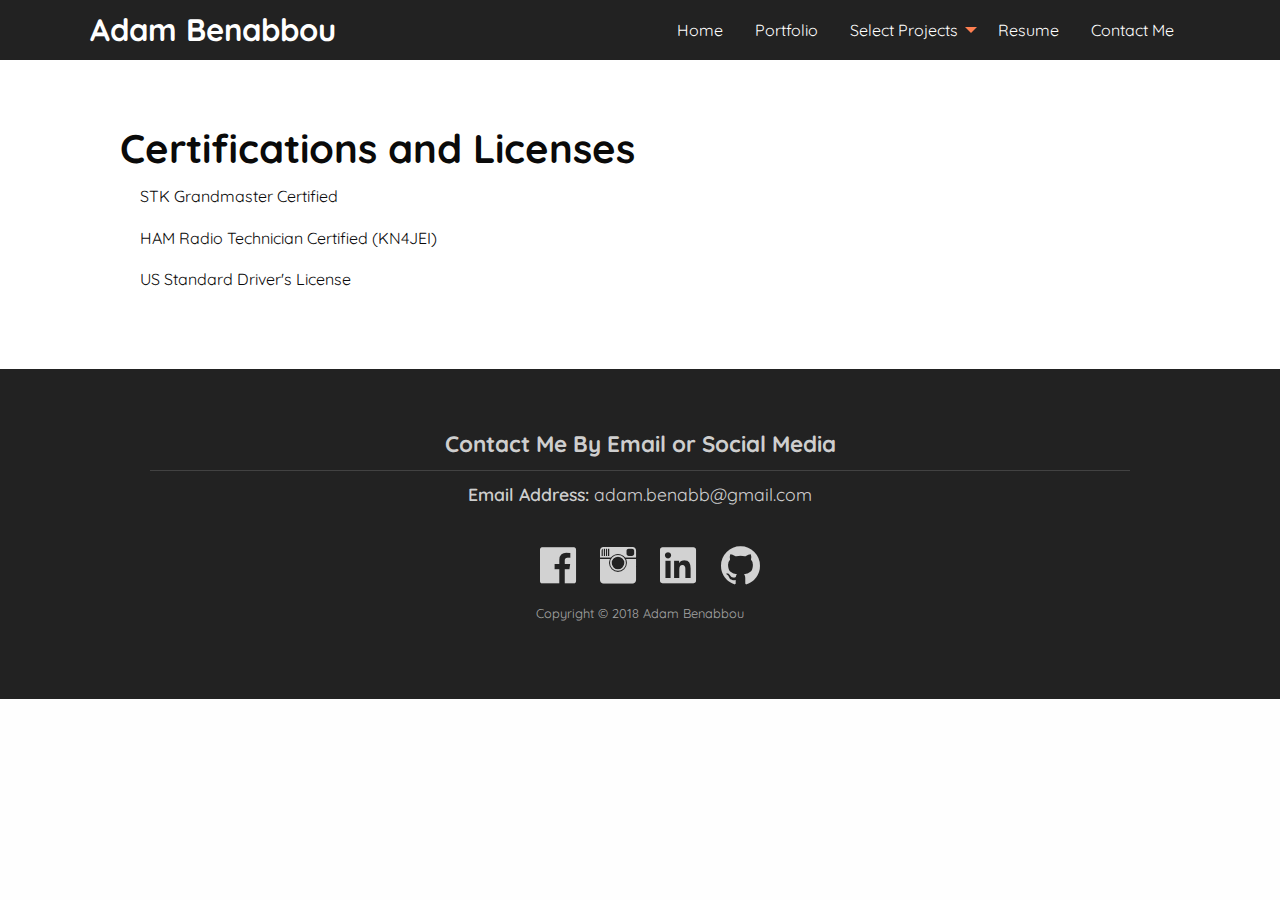
==== certifications.html @ b99caa85 "UploadingTestWebsite" ====
<!doctype html>
<html class="no-js" lang="en" dir="ltr">
  <head>
    <meta charset="utf-8">
    <meta http-equiv="x-ua-compatible" content="ie=edge">
    <meta name="viewport" content="width=device-width, initial-scale=1.0">
    <title>Adam Benabbou</title>
	<link href='https://fonts.googleapis.com/css?family=Quicksand' rel='stylesheet' type='text/css'>
    <link rel="stylesheet" type="text/css" href="foundation-icons/foundation-icons.css">
	<link rel="stylesheet" href="css/foundation.css">
    <link rel="stylesheet" href="css/app.css">
  </head>
  <body>
    <div class="off-canvas-wrapper">
      <div class="off-canvas-wrapper-inner" data-off-canvas-wrapper>
      
        <div class="off-canvas position-left" id="mobile-menu" data-off-canvas>
          <p>Menu</p>
          <ul>
            <li><a href="index.html">Home</a></li>
            <!-- <li><a href="#">Blog</a></li> -->
            <li><a href="portfolio.html">Portfolio</a></li>
			<li><a href="projects.html">Select Project</a></li>
            <li><a href="Adam_Benabbou_Website.pdf">Resume</a></li>
            <li><a href="contact_me.html">Contact Me</a></li>  
          </ul>
        </div>
  
        <!-- Mobile Navigation -->
        
        <div class="off-canvas-content" data-off-canvas-content>
          <div class="title-bar grid-x show-for-small-only">
            <div class="title-bar-left">
              <button class="menu-icon" type="button" data-open="mobile-menu"></button>
              <span class="title-bar-title">Menu</span>
            </div>
          </div>
            
        <!-- Desktop Navigation -->
          <nav class="top-bar nav-desktop">
            <div class="wrap grid-x">
              <div class="top-bar-left">
                <h3 class="site-logo">Adam Benabbou</h3>
              </div>
              <div class="top-bar-right">
                <ul class="dropdown menu menu-desktop" data-dropdown-menu>
                  <li><a href="index.html">Home</a></li>
                  <!-- <li><a href="#">Blog</a></li> -->
                  <li><a href="portfolio.html">Portfolio</a></li>
                  <li><a href="projects.html">Select Projects</a>
                  <ul class="menu submenu">
	                     <li><a href="projects-stk.html">AGI EAP Competition</a></li>
	                     <li><a href="projects-TodaiResearch.html">Research in Tokyo</a></li>
                       <li><a href="projects.html">See More </a><li>
	                </ul>
                  </li>
                  <li><a href="Adam_Benabbou_Website.pdf">Resume</a></li>
                  <li><a href="contact_me.html">Contact Me</a></li>  
                </ul>
              </div>
            </div>  
          </nav>
          
          <!-- Main Content -->
          <section class="main">
            <div class="Certifications">
              <div class="wrap grid-x">
                <div class="cell">
                  <h2> Certifications and Licenses</h2>
                  <ul> STK Grandmaster Certified </ul>
                  <ul> HAM Radio Technician Certified (KN4JEI)</ul>
                  <ul> US Standard Driver's License</ul>
                </div>
              </div>
            </div>
          </section>
          
          
          <!-- Footer Section -->
          <footer class="wrap">
            <div class="wrap">
              <h4> Contact Me By Email or Social Media</h4>
              <hr>
              <a href="mailto:adam.benabb@gmail.com"><span> Email Address: </span>adam.benabb@gmail.com</a>
            </div>	

                <div class="footer-social">
                    <a href="https://www.facebook.com/adam.benabbou"><i class="fi fi-social-facebook"></i></a>
                    <a href="https://www.instagram.com/adam.pngw/"><i class="fi fi-social-instagram"></i></a>
                    <a href="https://www.linkedin.com/in/adambenabbou/"><i class="fi fi-social-linkedin"></i> </a>
                    <a href="https://github.com/AdamBen7"><i class="fi fi-social-github"></i></a>
                </div>
                <div><p>Copyright © 2018 Adam Benabbou</p></div>

          </footer>
        </div>
      </div>
    </div>
    <script src="js/vendor/jquery.js"></script>
    <script src="js/vendor/what-input.js"></script>
    <script src="js/vendor/foundation.js"></script>
    <script src="js/app.js"></script>
  </body>
</html>
---- css/app.css ----
/* General */
* {
  outline: none;
  font-family: Quicksand;

}
h1, h2, h3, h4, h5, h6 {
    font-family: Quicksand;
}
img {
   border:1px solid black;
}

.main .projects img{
   border:1px solid black;
}

.button{
  background-color:black;
  color:white;
  font-weight:bold;
  margin-right:10px;
}
.button:hover{
  background-color:black;
  color: #FF7F50;
  font-weight:bold;
}

.dropdown.menu > li.is-dropdown-submenu-parent > a{
  border-color: #FF7F50 transparent transparent;
  color: white;
}
.dropdown.menu > li.is-dropdown-submenu-parent > a:hover{
  border-color: #FF7F50 transparent transparent;
  color: white;
}
.dropdown.menu > li.is-dropdown-submenu-parent > a::after{
  border-color: #FF7F50 transparent transparent;
  color: #FF7F50;
}

.wrap {
  width: 90%; 
  max-width: 1100px;
  margin: 0 auto; /*autocenters*/
  
}

.off-canvas-wrapper{
  background-color: #222;
}

.display-table{
  display:table;
}
.va-align {
  display: table-cell;
  vertical-align: middle;
}

/* Added this whole place*/
.submenu li{
	background-color:#222;
	color: rgba(255,255,255,0.6);	
}

.is-dropdown-submenu {
	border: 0;
}

.dropdown.menu > li > a {
padding-bottom: 0;	
padding-top:0;
}

.dropdown .is-dropdown-submenu a{
	padding: 0;
	display:block;
}
/*up to here*/

/* Nav - Mobile*/
.title-bar {
  background-color:#222;
  height: 60px;
}

#mobile-menu {
  background-color:#222;
  padding: 10px;
}

#mobile-menu li {
  list-style: none;
}

#mobile-menu a{
  color: rgba(255,255,255,0.6);
  font-weight: bold;
  line-height:2;
}
#mobile-menu a:hover{
  color: rgba(255,255,255,0.8);
  font-weight: bold;
  line-height:2;
}

/* Nav - Desktop */
.nav-desktop{
    background-color:#222;
    min-height: 60px;
    padding: 0;
    /*background-image: url("../img/cfpattern.png");*/
}
.nav-desktop h3{
  margin:0;
}

.site-logo {
  color:white;
  line-height:60px;
}

.nav-desktop .menu-desktop{
  line-height:60px;
  background-color: transparent;
}

.nav-desktop a {
  display: inline-block;
  line-height:60px;
  padding-top: 0;
  padding-bottom:0;
  color: white;
}

.nav-desktop a:hover{
  background-color: rgba(255,255,255, 0.15);
  text-decoration: underline;
}


/*If Clicking action's state gets annoying with hover*/
.nav-desktop .menu a:active{
  border-left: solid 1px;
  border-right: solid 1px;
}


/* Hero */
.hero {
  background: url("../img/WhiteboardWebsitev2.png") no-repeat center center;
  -webkit-background-size: cover;
  -moz-background-size:cover;
  -o-background-size: cover;
  min-height: 600px;
  color: #fff;
  padding:30px;
  text-align: center;
  background-position: bottom center;
  background-attachment:fixed;
}

.hero h1,
.hero p{
  color: rgba(255,255,255, 1);
  max-width:70%;
  background-color: rgba(0,0,0,0.5)
}

.hero a{
  color: rgba(255,255,255, 1);
}
.hero a:hover{
  color: #FF7F50;
  text-decoration:underline;
}
.hero span{
  color:#FF7F50;
  font-weight: bold;
}

/* Main Section*/
.main{
    padding: 60px 0px;
    background-color: rgba(255,255,255,1);
}
.main .cell{
 padding: 0px 30px; 
}

.main h1, h2, h3, h4, h5, h6 {
  font-weight: bold;
}
.main span{
  color: #FF7F50;
}

/* Footer */
footer { 
  background-color: #222;
  padding: 60px 0px;
  text-align:center;

}

footer h4{
  color: rgba(255, 255, 255, .8);
  font-size: 1.4em;
}
footer hr{
  border-color: rgba(255, 255, 255, .15);
  margin: 10px 5px;
}
footer a{
  color: rgba(255, 255, 255, .8);
  font-size: 1.1em;
  display:inline;
}
footer p{
  display: block; /*each anchor takes a full row */
  color: rgba(255, 255, 255, .6);
  font-size: .8em;
}
footer a span{ /*Reason why we used span*/
  font-weight: 600;
  color: rgba(255, 255, 255, .8);
  font-size:1em;
}

footer a:hover{
  color: #FF7F50;
}

.footer-social {
text-align:center; /*added recently */
padding-top: 20px;
}

.footer-social i {
    color: rgba(255, 255, 255, .8);
    margin-left: 20px;
    font-size: 50px;
}

.footer-social i:hover {
    color: #FF7F50;;
}



/* Media Query */

@media(max-width: 639px){
  .nav-desktop{
    display:none;
  }
}

@media(max-width: 875px){
  .hero h1,
  .hero p{
    width: 100%;
  }
}
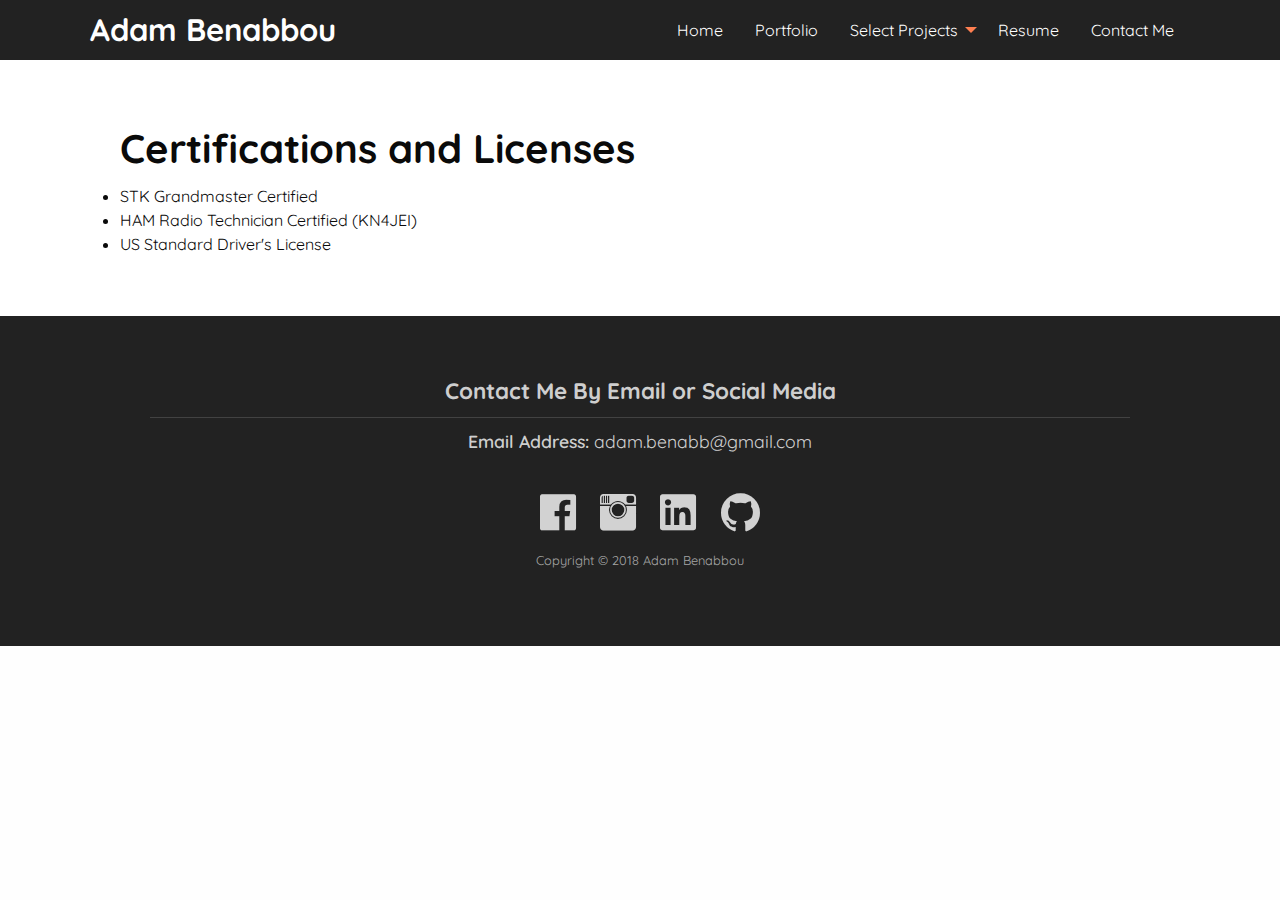
==== commit dfcac301: "Some Changes in Content" ====
--- a/certifications.html
+++ b/certifications.html
@@ -5,10 +5,20 @@
     <meta http-equiv="x-ua-compatible" content="ie=edge">
     <meta name="viewport" content="width=device-width, initial-scale=1.0">
     <title>Adam Benabbou</title>
-	<link href='https://fonts.googleapis.com/css?family=Quicksand' rel='stylesheet' type='text/css'>
+    <link href='https://fonts.googleapis.com/css?family=Quicksand' rel='stylesheet' type='text/css'>
     <link rel="stylesheet" type="text/css" href="foundation-icons/foundation-icons.css">
-	<link rel="stylesheet" href="css/foundation.css">
+    <link rel="stylesheet" href="css/foundation.css">
     <link rel="stylesheet" href="css/app.css">
+
+    <!-- Global site tag (gtag.js) - Google Analytics -->
+    <script async src="https://www.googletagmanager.com/gtag/js?id=UA-131546509-1"></script>
+    <script>
+      window.dataLayer = window.dataLayer || [];
+      function gtag(){dataLayer.push(arguments);}
+      gtag('js', new Date());
+
+      gtag('config', 'UA-131546509-1');
+    </script>
   </head>
   <body>
     <div class="off-canvas-wrapper">
@@ -49,7 +59,7 @@
                   <li><a href="portfolio.html">Portfolio</a></li>
                   <li><a href="projects.html">Select Projects</a>
                   <ul class="menu submenu">
-	                     <li><a href="projects-stk.html">AGI EAP Competition</a></li>
+	                     <li><a href="projects-STK.html">AGI EAP Competition</a></li>
 	                     <li><a href="projects-TodaiResearch.html">Research in Tokyo</a></li>
                        <li><a href="projects.html">See More </a><li>
 	                </ul>
@@ -67,9 +77,9 @@
               <div class="wrap grid-x">
                 <div class="cell">
                   <h2> Certifications and Licenses</h2>
-                  <ul> STK Grandmaster Certified </ul>
-                  <ul> HAM Radio Technician Certified (KN4JEI)</ul>
-                  <ul> US Standard Driver's License</ul>
+                  <li> STK Grandmaster Certified </li>
+                  <li> HAM Radio Technician Certified (KN4JEI)</li>
+                  <li> US Standard Driver's License</li>
                 </div>
               </div>
             </div>
--- a/css/app.css
+++ b/css/app.css
@@ -8,6 +8,9 @@
     font-family: Quicksand;
 }
 img {
+   border:1px solid black;
+}
+a img {
    border:1px solid black;
 }
 
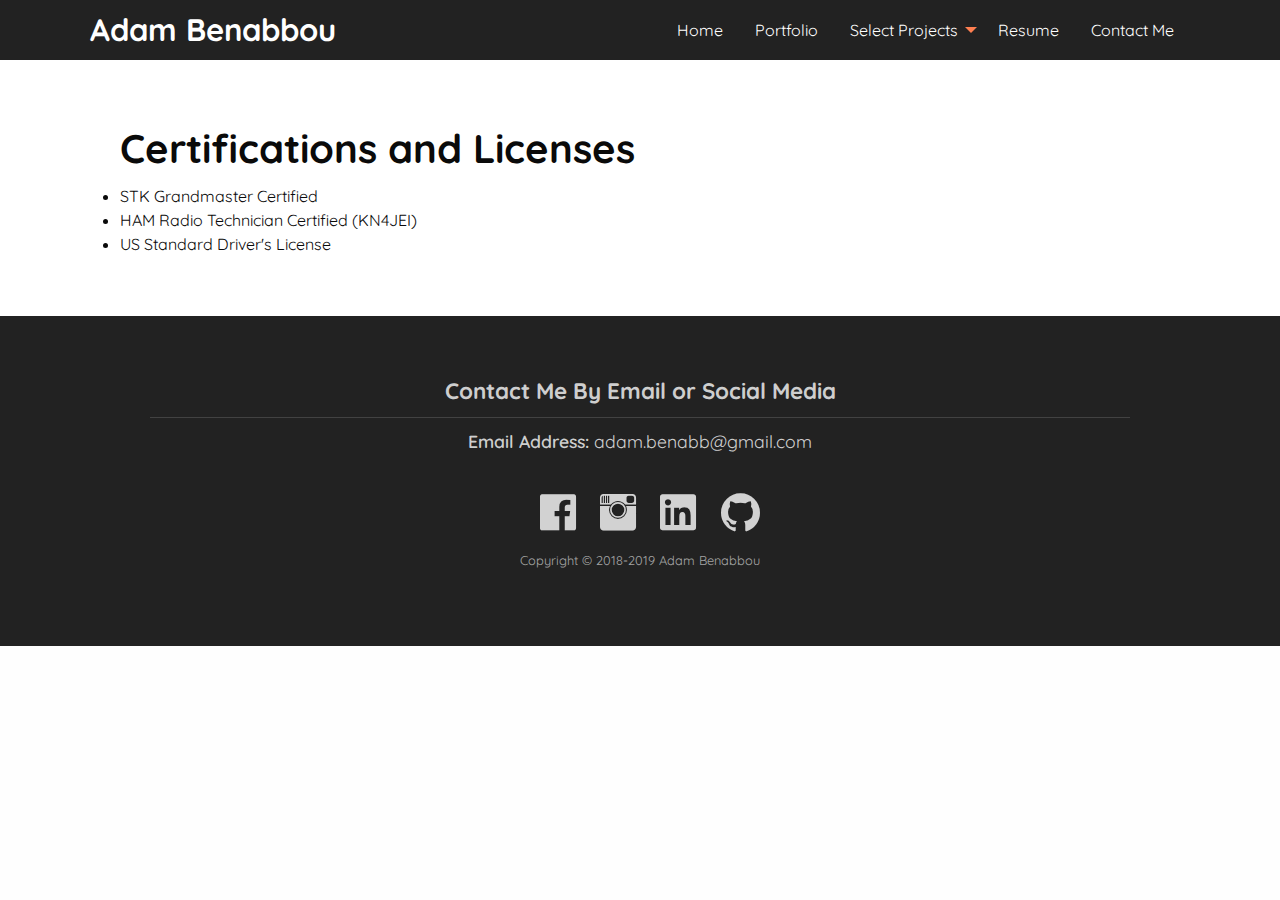
==== commit b936e48c: "Updated Copyright footer" ====
--- a/certifications.html
+++ b/certifications.html
@@ -100,7 +100,7 @@
                     <a href="https://www.linkedin.com/in/adambenabbou/"><i class="fi fi-social-linkedin"></i> </a>
                     <a href="https://github.com/AdamBen7"><i class="fi fi-social-github"></i></a>
                 </div>
-                <div><p>Copyright © 2018 Adam Benabbou</p></div>
+                <div><p>Copyright © 2018-2019 Adam Benabbou</p></div>
 
           </footer>
         </div>
--- a/css/app.css
+++ b/css/app.css
@@ -13,6 +13,7 @@
 a img {
    border:1px solid black;
 }
+
 
 .main .projects img{
    border:1px solid black;
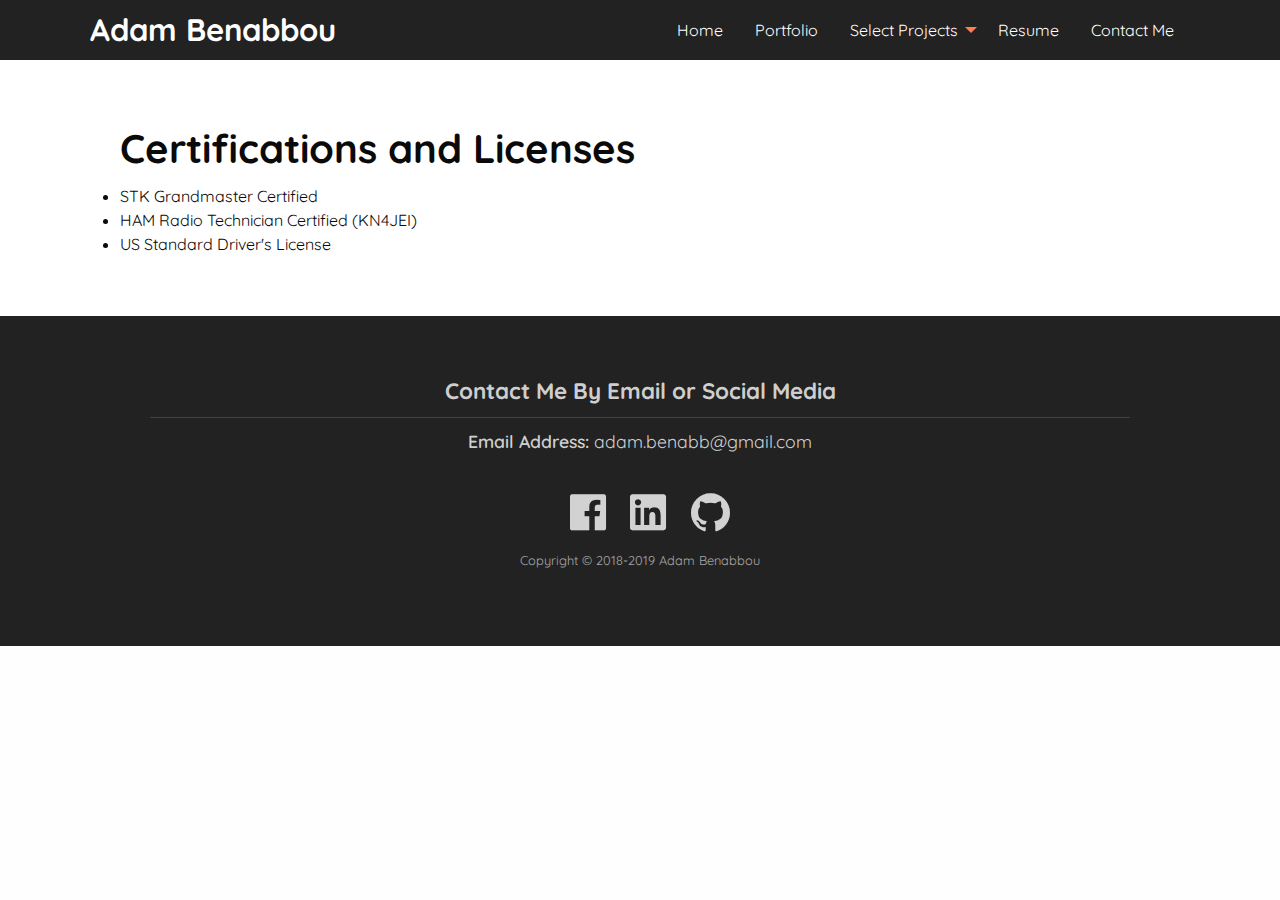
==== commit 25c6269b: "Removed Instram Icon, corrected some content" ====
--- a/certifications.html
+++ b/certifications.html
@@ -96,7 +96,6 @@
 
                 <div class="footer-social">
                     <a href="https://www.facebook.com/adam.benabbou"><i class="fi fi-social-facebook"></i></a>
-                    <a href="https://www.instagram.com/adam.pngw/"><i class="fi fi-social-instagram"></i></a>
                     <a href="https://www.linkedin.com/in/adambenabbou/"><i class="fi fi-social-linkedin"></i> </a>
                     <a href="https://github.com/AdamBen7"><i class="fi fi-social-github"></i></a>
                 </div>
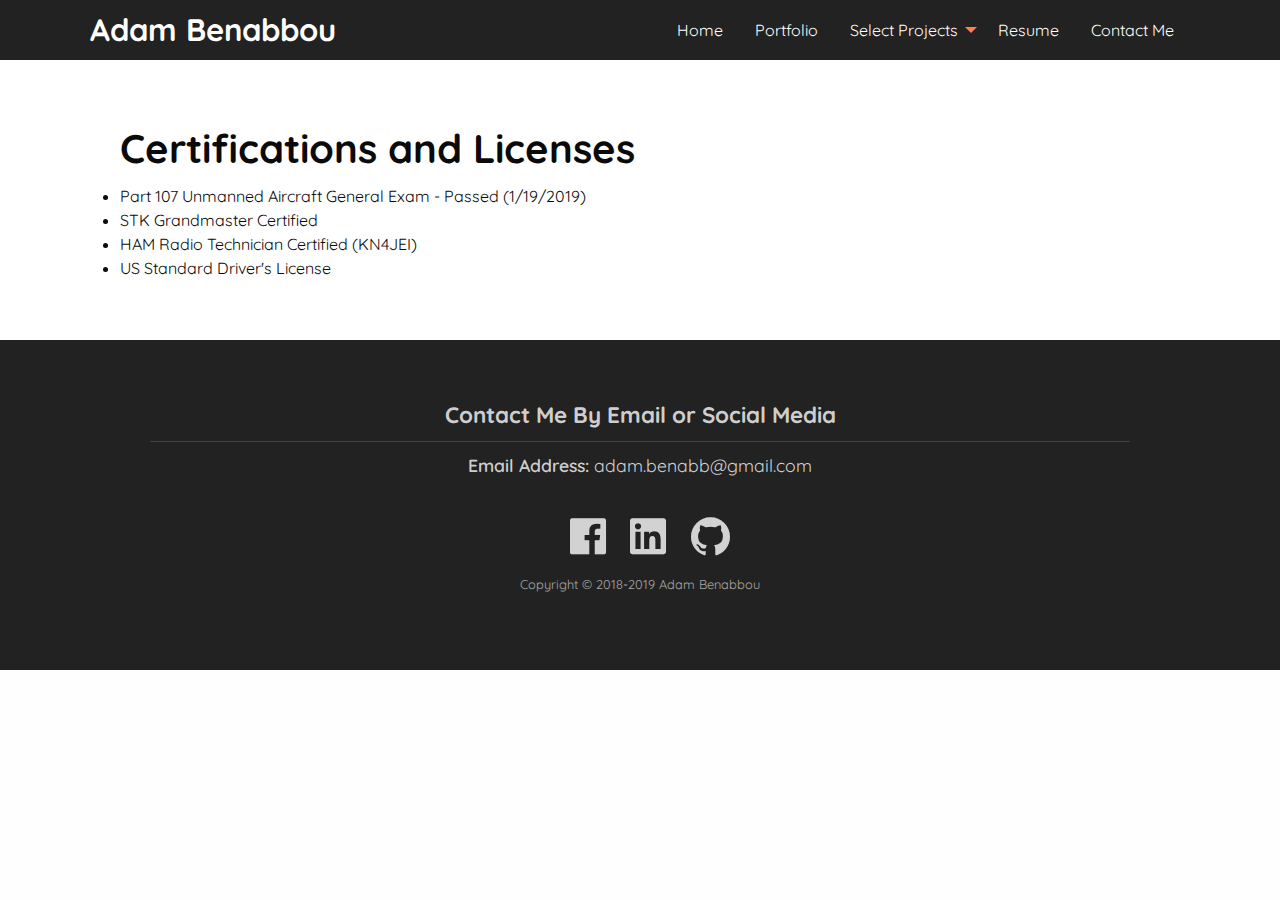
==== commit 4bb83948: "Update certifications.html" ====
--- a/certifications.html
+++ b/certifications.html
@@ -77,6 +77,7 @@
               <div class="wrap grid-x">
                 <div class="cell">
                   <h2> Certifications and Licenses</h2>
+				  <li> Part 107 Unmanned Aircraft General Exam - Passed (1/19/2019) </li>
                   <li> STK Grandmaster Certified </li>
                   <li> HAM Radio Technician Certified (KN4JEI)</li>
                   <li> US Standard Driver's License</li>
--- a/css/app.css
+++ b/css/app.css
@@ -13,7 +13,9 @@
 a img {
    border:1px solid black;
 }
-
+html {
+  scroll-behavior: smooth;
+}
 
 .main .projects img{
    border:1px solid black;
